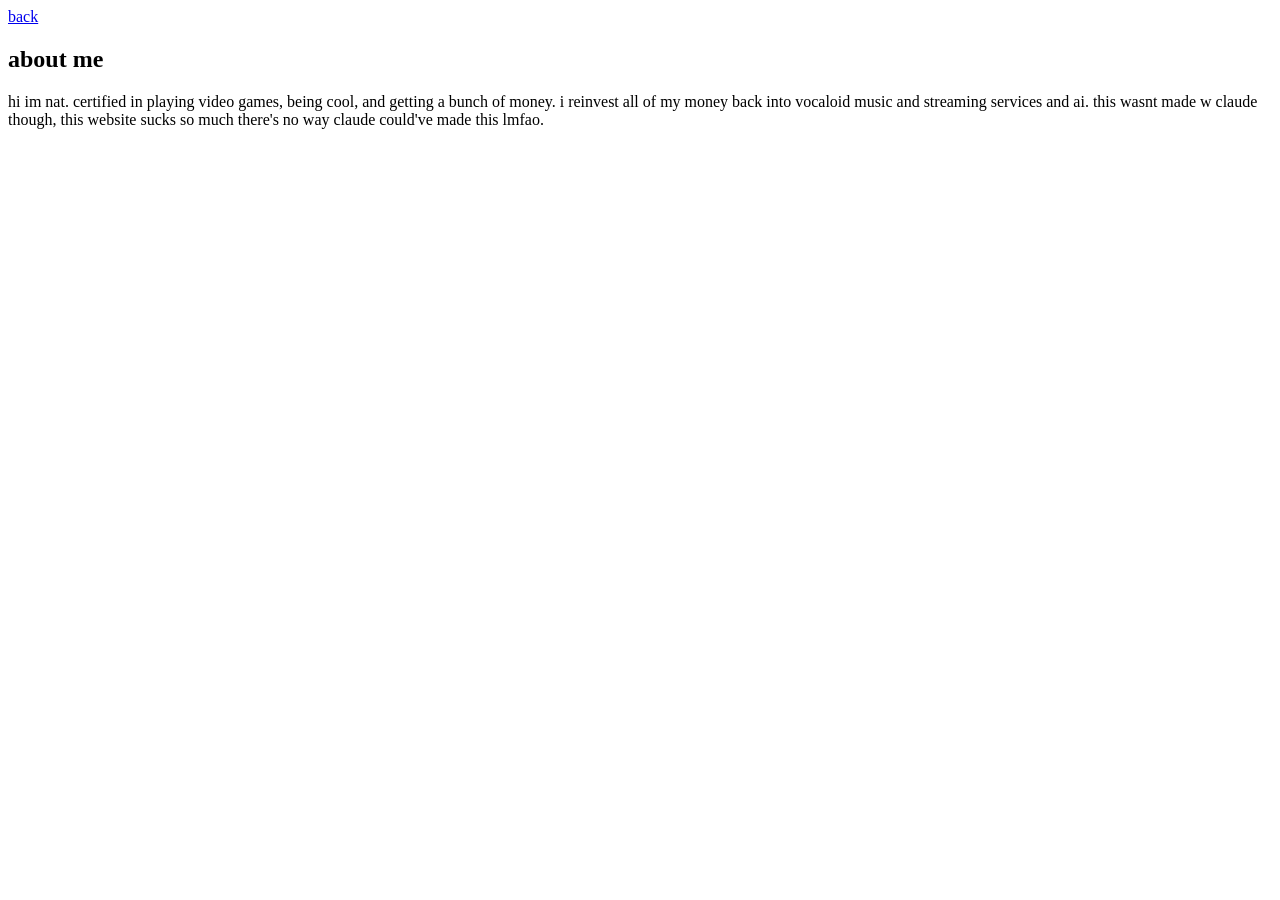
==== week-1/about-me.html @ 416e1895 "initial commit" ====
<!doctype html>
<html lang="en">
  <head>
    <meta charset="UTF-8" />
    <meta name="viewport" content="width=device-width, initial-scale=1.0" />
    <title>nat's website - about me</title>
    <link rel="stylesheet" href="/style.css" />
  </head>
  <body>
    <header>
      <a href="/blog">back</a>
    </header>

    <article>
      <h1>about me</h1>
      hi im nat. certified in playing video games, being cool, and getting a
      bunch of money. i reinvest all of my money back into vocaloid music and
      streaming services and ai. this wasnt made w claude though, this website
      sucks so much there's no way claude could've made this lmfao.
    </article>
  </body>
</html>
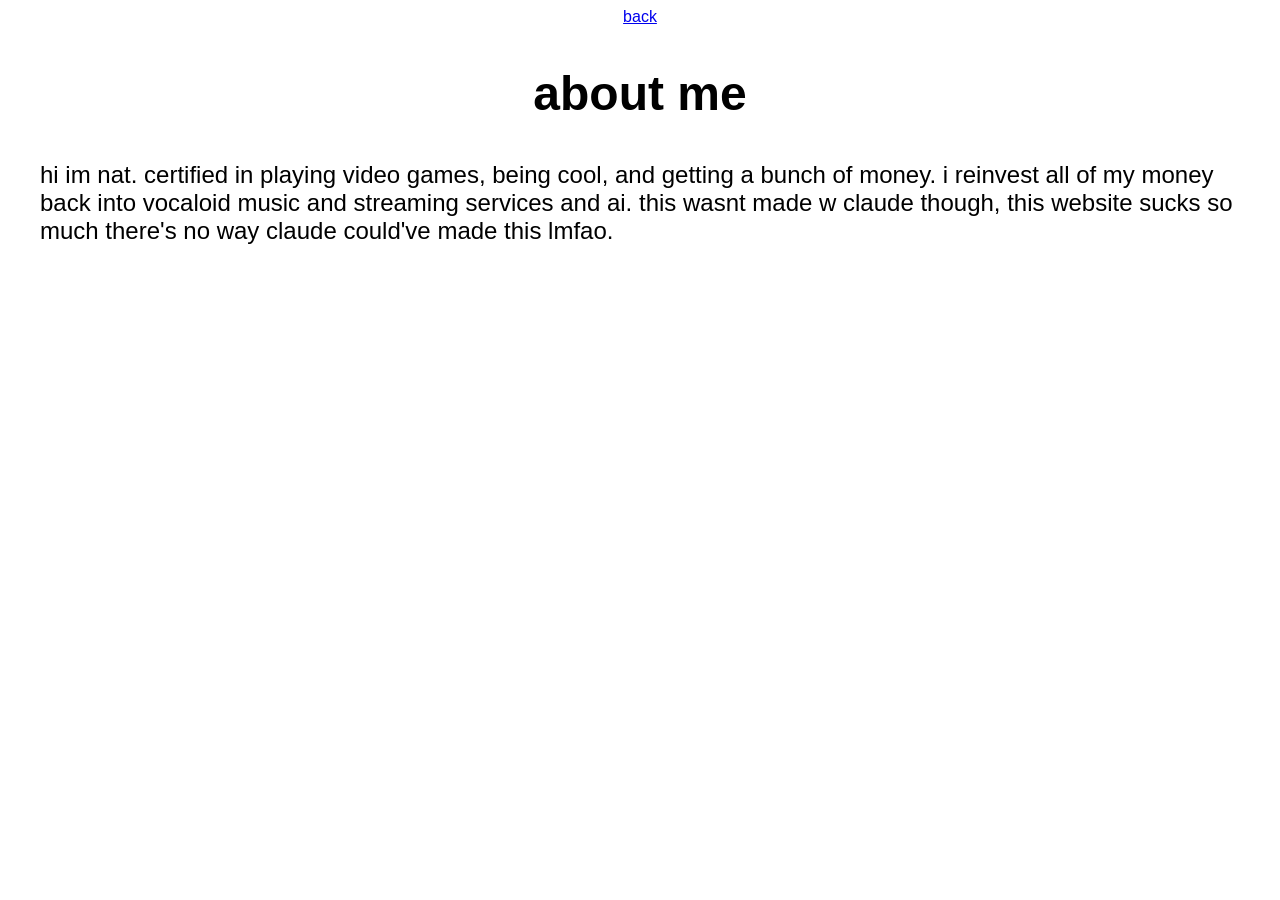
==== commit cfe98029: "works with github pages now" ====
--- a/week-1/about-me.html
+++ b/week-1/about-me.html
@@ -4,11 +4,11 @@
     <meta charset="UTF-8" />
     <meta name="viewport" content="width=device-width, initial-scale=1.0" />
     <title>nat's website - about me</title>
-    <link rel="stylesheet" href="/style.css" />
+    <link rel="stylesheet" href="./style.css" />
   </head>
   <body>
     <header>
-      <a href="/blog">back</a>
+      <a href="../blog">back</a>
     </header>
 
     <article>
--- a/week-1/style.css
+++ b/week-1/style.css
@@ -0,0 +1,43 @@
+body {
+  text-align: center;
+  font-family: Verdana, Geneva, Tahoma, sans-serif;
+}
+
+h1 {
+  font-size: 2em;
+}
+.flow {
+  display: flex;
+  flex-direction: column;
+  align-items: center;
+}
+.list-list {
+  display: flex;
+  flex-direction: column;
+  align-items: center;
+  gap: 1rem;
+}
+
+article {
+  h1 {
+    text-align: center;
+  }
+  padding-left: 2rem;
+  padding-right: 2rem;
+  text-align: left;
+  font-size: 1.5em;
+}
+
+.teto-pear {
+  width: 15rem;
+  height: 15rem;
+  object-fit: cover;
+  object-position: center;
+}
+header a + a::before {
+  content: "•";
+  display: inline-block;
+  color: black;
+  margin-left: 0.5rem;
+  margin-right: 0.7rem;
+}
